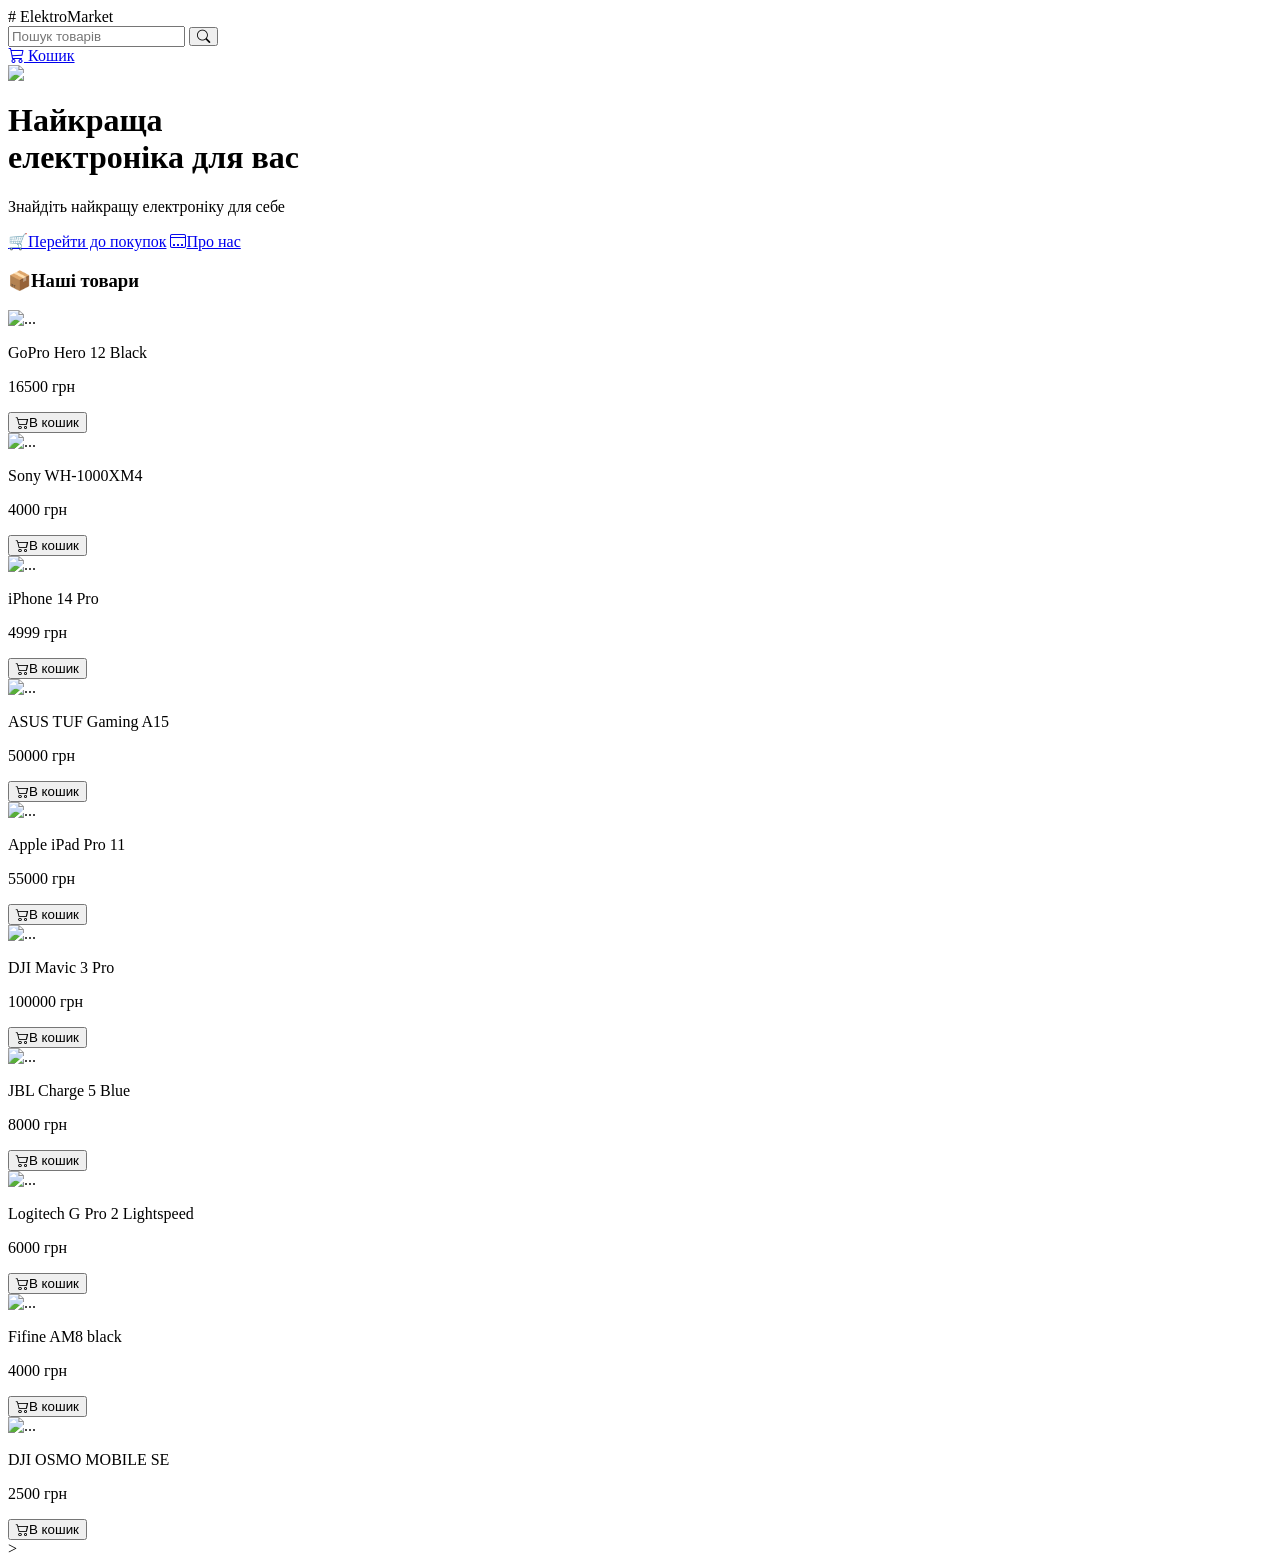
==== index.html @ af46c4cb "Update and rename README.md to index.html" ====
# ElektroMarket
<!DOCTYPE html>

   
<head > 
    <meta charset="UTF-8">
    <meta name="viewport" content="width=device-width, initial-scale=1.0">
    <title>Magaz-elektro</title>
    <link rel="stylesheet" href="style.css">
    <link rel="preconnect" href="https://fonts.gstatic.com">
<link href="https://fonts.googleapis.com/css2?family=Balsamiq+Sans:wght@700&display=swap" rel="stylesheet">
    <link href="https://cdn.jsdelivr.net/npm/bootstrap@6.0.0-alpha.1/dist/css/bootstrap.min.css" rel="stylesheet" integrity="sha384-B/GM4XqrwHnWXNOWMbloTmrYXZg10cakYGmpfsR/bbzQ6JAJI4ihuyADKLnBgrCe" crossorigin="anonymous">
  <link rel="stylesheet" href="https://cdn.jsdelivr.net/npm/bootstrap-icons@1.13.1/font/bootstrap-icons.min.css">
        <link rel="stylesheet" href="https://cdn.jsdelivr.net/npm/swiper@12/swiper-bundle.min.css"/>

 </head>
  <body >
      <div class="had">
    <div class="search">
<input type="text" placeholder="Пошук товарів" class=" search-input" id="searchInput" >
<button type="button" class=" search-button" id="searchButton"><i class="bi bi-search"></i> </button>
<div class="search-results"> </div>
<a href="basket.html" type="button" class="cays"><i class="bi bi-cart3"></i>  Кошик</a>

</div>
</div>
    <img class="het" src="market.jpg">
    <h1 class="hep"> <span class="zag"> <span class="white">Найкраща  <br> електроніка</span> <span class="yellow">для вас</span> </span></h1>
<p class="hepone">Знайдіть найкращу електроніку для себе</p>
<a  href="#swipes" type="button" class="btn-solid theme-warning heptwo">🛒Перейти до покупок</a>
<a class="btn-solid theme-warning hepthree" href="about.html"><i class="bi bi-window-dock"></i>Про нас</a>
</head>
<h3 class="zag zagolov">📦Наші товари</h3>
<div class="swiper" id="swipes">

    <div class="swiper-wrapper">

        <div class="card swiper-slide">
             <img class="pictures1" src="https://encrypted-tbn0.gstatic.com/images?q=tbn:ANd9GcQNVooUsxRNMcOfFixD-tZCPVZViDp8mUCRn2DSdOUWOQ&s=10" class="card-img-top" alt="...">
  <div class="card-body">
    <p class="card-text">GoPro Hero 12 Black</p>
    <p class="card-price"> 16500 грн</p>
    <button type="button" class="buy btn-solid theme-warning"><i class="bi bi-cart2"></i>В кошик</button>
        </div>
    </div>
   <div class="card swiper-slide">
             <img class="pictures2" src="https://art-de-luxe.com.ua/wa-data/public/shop/products/45/40/14045/images/81975/81975.750x0.jpg" alt="...">
  <div class="card-body">
    <p class="card-text">Sony WH-1000XM4</p>
    <p class="card-price"> 4000 грн</p>
    <button type="button" class="buy btn-solid theme-warning"> <i class="bi bi-cart2"></i>В кошик</button>
        </div>
    </div>
       <div class="card swiper-slide">
             <img class="pictures3" src="https://content2.rozetka.com.ua/goods/images/big/284920878.jpg" alt="...">
  <div class="card-body">
    <p class="card-text">iPhone 14 Pro</p>
    <p class="card-price"> 4999 грн</p>
    <button type="button" class="buy btn-solid theme-warning"><i class="bi bi-cart2"></i>В кошик</button>
        </div>
    </div>
        <div class="card swiper-slide">
             <img class="pictures4" src="https://image.maudau.com.ua/webp/size/xl/products/f8/a0/76/f8a076f67e9c212b0596b31edba361c2.jpg" alt="...">
  <div class="card-body">
    <p class="card-text">ASUS TUF Gaming A15</p>
    <p class="card-price"> 50000 грн</p>
    <button type="button" class="buy btn-solid theme-warning"><i class="bi bi-cart2"></i>В кошик</button>
        </div>
    </div>
       <div class="card swiper-slide">
             <img class="pictures5" src="https://gstore.ua/content/images/37/950x950l85ml0/apple-ipad-pro-11-2025-wi-fi-256gb-space-black-mdwk4-15552516197065.webp" alt="...">
  <div class="card-body">
    <p class="card-text">Apple iPad Pro 11</p>
    <p class="card-price"> 55000 грн</p>
    <button type="button" class="buy btn-solid theme-warning"><i class="bi bi-cart2"></i>В кошик</button>
        </div>
    </div>
      <div class="card swiper-slide">
             <img class="pictures5" src="https://flasharmy-cdn.fsn1.your-objectstorage.com/image/cache/webp/catalog/reb/2656-/Mavic-3-Pro-1_0wc5-sp_jpg-800x800.webp" alt="...">
  <div class="card-body">
    <p class="card-text">DJI Mavic 3 Pro</p>
    <p class="card-price"> 100000 грн</p>
    <button type="button" class="buy btn-solid theme-warning"><i class="bi bi-cart2"></i>В кошик</button>
        </div>
    </div>
    <div class="card swiper-slide">
             <img class="pictures5" src="https://mbuy24.com/products_pic/thumb/138/557/3505857-622819471.jpg" alt="...">
  <div class="card-body">
    <p class="card-text">JBL Charge 5 Blue</p>
    <p class="card-price">8000 грн</p>
    <button type="button" class="buy btn-solid theme-warning"><i class="bi bi-cart2"></i>В кошик</button>
        </div>
    </div>
     <div class="card swiper-slide">
             <img class="pictures5" src="https://content2.rozetka.com.ua/goods/images/big/551657972.jpg" alt="...">
  <div class="card-body">
    <p class="card-text">Logitech G Pro 2 Lightspeed </p>
    <p class="card-price"> 6000 грн</p>
    <button type="button" class="buy btn-solid theme-warning"><i class="bi bi-cart2"></i>В кошик</button>
        </div>
    </div>
      <div class="card swiper-slide">
             <img class="pictures5" src="https://content.rozetka.com.ua/goods/images/big/670869797.png" alt="...">
  <div class="card-body">
    <p class="card-text"> Fifine AM8 black</p>
    <p class="card-price"> 4000 грн</p>
    <button type="button" class="buy btn-solid theme-warning"><i class="bi bi-cart2"></i>В кошик</button>
        </div>
    </div>
     <div class="card swiper-slide">
             <img class="pictures6" src="https://cdn.synthetic.com.ua/media/assets/images/3/6/5/5/6/c/5/9/e/9/5/f/4/3/4/7/1600x1600/36556c59e95f4347a4e9bd1b5bc39c36.webp" alt="...">
  <div class="card-body">
    <p class="card-text">DJI OSMO MOBILE SE</p>
    <p class="card-price"> 2500 грн</p>
    <button type="button" class="buy btn-solid theme-warning"><i class="bi bi-cart2"></i>В кошик</button>
        </div>
    </div>

</div>
<div class="swiper-button-prev"></div>
<div class="swiper-button-next"></div>
</div>


<footer> 
    
</footer>

<script src="https://cdn.jsdelivr.net/npm/swiper@12/swiper-bundle.min.js"></script>
<script src="script.js"></script>
</body>>
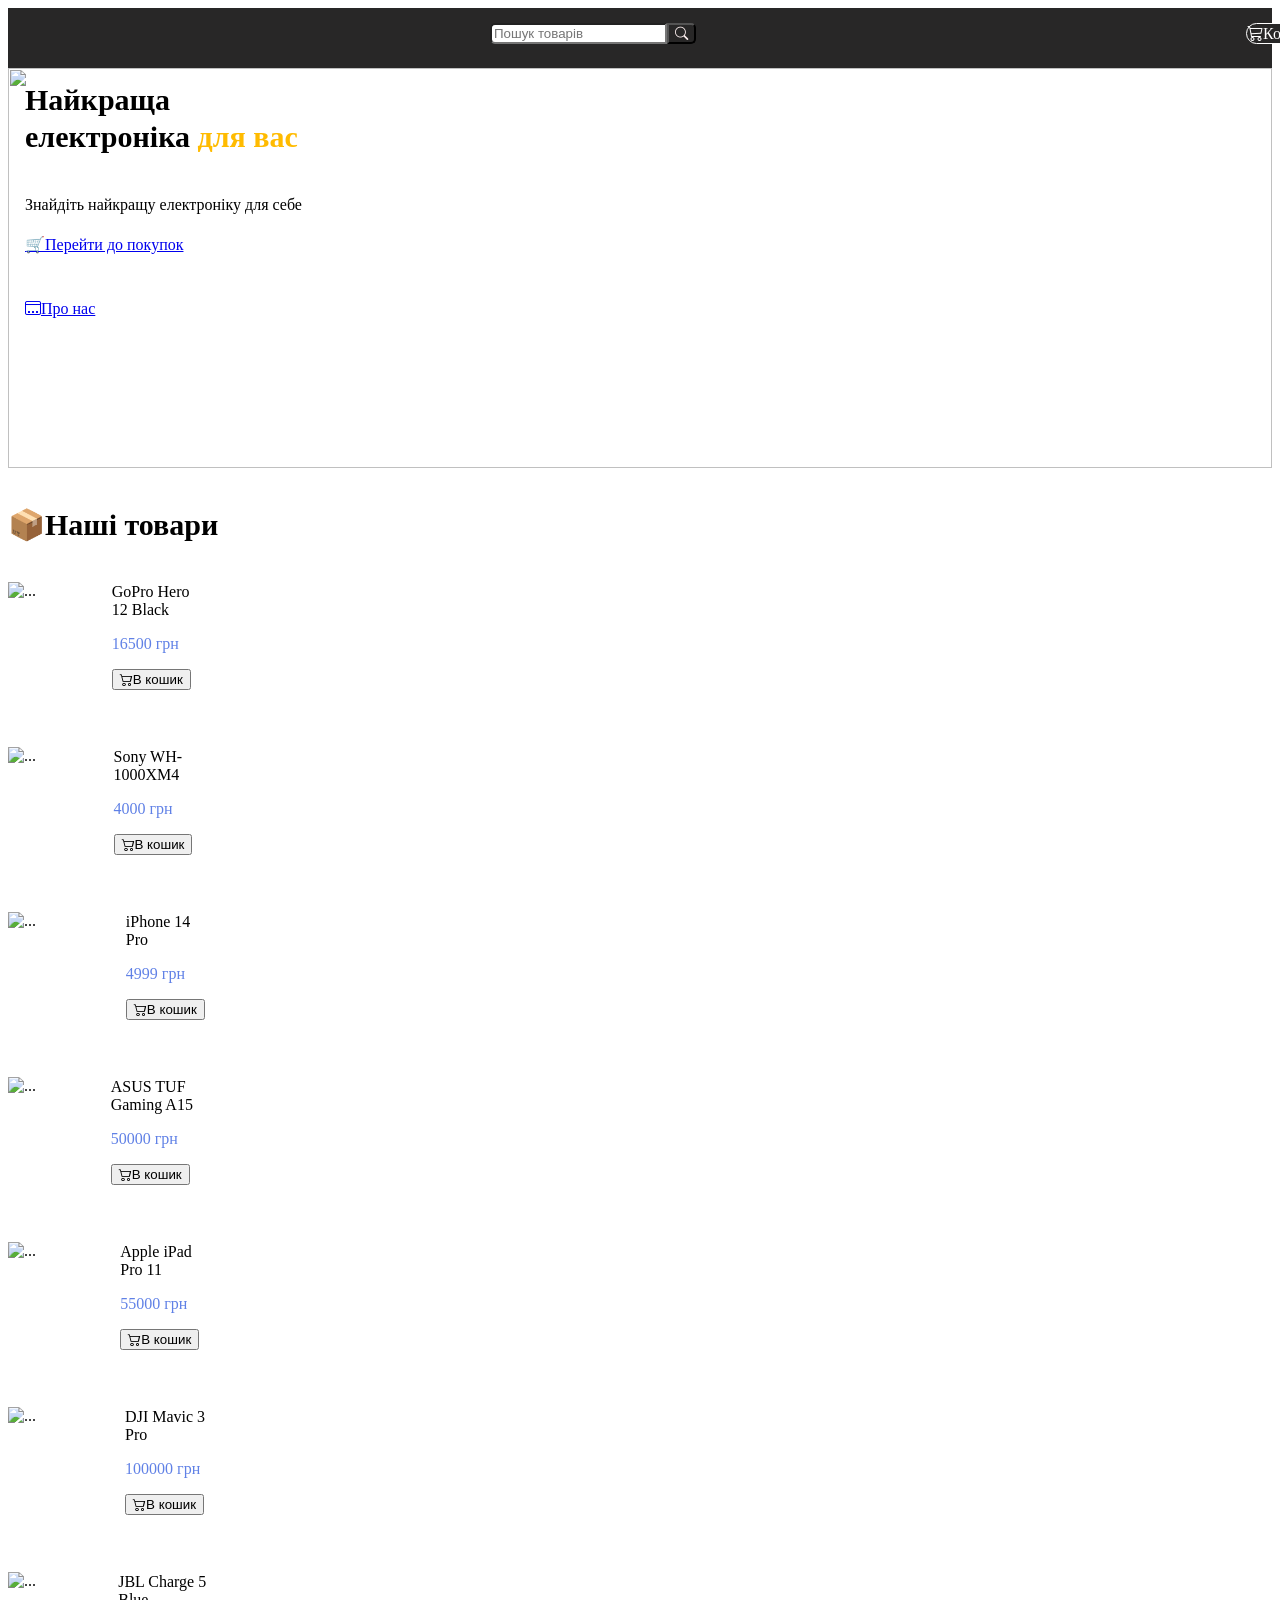
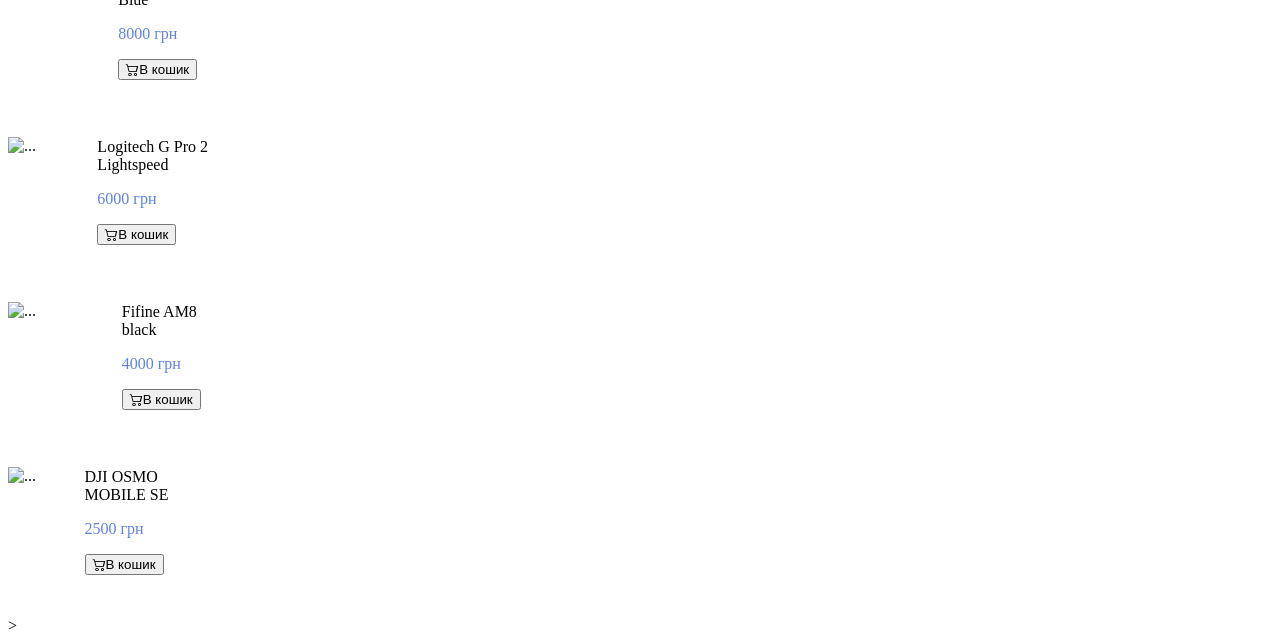
==== commit fa064f96: "Update index.html" ====
--- a/index.html
+++ b/index.html
@@ -1,4 +1,4 @@
-# ElektroMarket
+
 <!DOCTYPE html>
 
    
--- a/style.css
+++ b/style.css
@@ -0,0 +1,380 @@
+.het {
+    width: 100%;
+    height: 400px;
+    object-fit: cover;
+}
+.search {
+  display: flex;
+  margin: 0 auto;
+  width: 300px;
+ top: 15px;
+  position: relative;
+  z-index: 1001;
+}
+.search-input {
+    border-radius: 5px 0 0 5px;
+}
+.search-button {
+    border-radius: 0 5px 5px 0;
+    background-color: rgb(40, 39, 39);
+color: #fff2f2;
+}
+.had {
+    height: 60px;
+    background-color: rgb(40, 39, 39);
+}
+.cays {
+    top: 15px;
+   margin-left: 550px;
+   border: white 1px solid;
+   border-radius: 50px;
+   color: white;
+   background-color: rgb(40, 39, 39);
+   display: flex;
+   align-items: center;
+   justify-content: center;
+   text-decoration: none;
+}
+.swiper {
+    width: 100%;
+    position: relative;
+}
+.swiper-button-prev {
+   color: black;
+}
+.swiper-button-next {
+   color: black;
+}
+.hep {
+    position: absolute;
+    top: 60px;
+    left: 25px;
+   
+}
+.hepone {
+    position: absolute;
+    top: 180px;
+    left: 25px;
+    font-family: 'Balsamiq Sans', cursive;
+}
+.heptwo { 
+    position: absolute;
+    top: 235px;
+    left: 25px;
+    font-family: 'Balsamiq Sans', cursive;
+}
+.hepthree { 
+    position: absolute;
+    top: 300px;
+    left: 25px;
+    font-family: 'Balsamiq Sans', cursive;
+}
+
+.zagolov {
+margin-top: 35px;
+margin-bottom: 25px;
+}
+
+    .white {
+        color: rgb(0, 0, 0);
+    }
+    .yellow {
+        color: rgb(255, 187, 0);
+    }
+    .zag {
+        font-family: 'Balsamiq Sans', cursive;
+        font-size: 30px;
+        
+    }
+    html {
+        scroll-behavior: smooth;
+    }
+  .cards {
+    display: flex;
+    justify-content: space-between;
+    flex-wrap: wrap;
+    gap: 20px;
+    padding: 20px;
+   
+  }
+  .pictures1 {
+    width: 150px;
+    height: 150px;
+    display: block;
+  margin: 0 auto;
+  margin-top: 15px;
+
+  }
+  .pictures2 {
+    width: 150px;
+    height: 150px;
+  display: block;
+  margin: 0 auto;
+  margin-top: 15px;
+
+  }
+  .pictures3 {
+    width: 130px;
+    height: 150px;
+  display: block;
+  margin: 0 auto;
+  margin-top: 15px;
+
+  }
+    .pictures4 {
+    width: 170px;
+    height: 150px;
+  display: block;
+  margin: 0 auto;
+  margin-top: 15px;
+  }
+    .pictures5 {
+    width: 150px;
+    height: 150px;
+  display: block;
+  margin: 0 auto;
+  margin-top: 15px;
+  }
+  .card-price {
+    color: rgb(96, 129, 230);
+    font-family: 'Balsamiq Sans', cursive;
+  }
+   .pictures6 {
+    width: 100px;
+    height: 150px;
+  display: block;
+  margin: 0 auto;
+  margin-top: 15px;
+  }
+  .swiper-slide {
+    display: flex;
+    justify-content: center;
+    width: 200px;
+    height: auto;
+}
+.h1 {
+    margin-left: 30px;
+    margin-top: 30px;
+    font-size: 35px;
+    color: rgb(0, 0, 0);
+    font-family: 'Balsamiq Sans', cursive;
+    text-align: center;
+}
+.body {
+  min-height: 100vh;
+  margin: 0;
+  background: linear-gradient(
+    to bottom,
+      #93c5fd 0%,
+        #bfdbfe 25%,
+        #e0efff 50%,
+        #ffffff 85%
+  );
+  background-attachment: fixed;
+}
+.technolog {
+    margin-left: 30px;
+    font-size: 25px;
+    color: rgb(0, 0, 0);
+    font-family: 'Balsamiq Sans', cursive;
+text-align: center;
+  }
+.card-text {
+    font-family: 'Balsamiq Sans', cursive;
+}
+.techno {
+    margin-left: 30px;
+    font-size: 20px;
+    color: rgb(0, 0, 0);
+    font-family: 'Balsamiq Sans', cursive;
+}
+.about {
+    text-align: center;
+    font-size: 25px;
+    color: rgb(0, 0, 0);
+    font-family: 'Balsamiq Sans', cursive;
+}
+.perevag {
+  display: flex;
+  justify-content: space-between;
+  flex-wrap: wrap;
+
+    font-size: 20px;
+    color: rgb(0, 0, 0);
+    font-family: 'Balsamiq Sans', cursive;
+}
+.perevag1 {
+  margin-left: 30px;
+}
+.perevag3 {
+  margin-right: 30px;
+}
+.review-textarea {
+    width: 100%;
+    height: 50px;
+    padding: 10px;
+    border-radius: 5px;
+    border: 1px solid #ccc;
+    resize: none;
+}
+.review-input {
+    width: 100%;
+    padding: 10px;
+    border-radius: 5px;
+    border: 1px solid #ccc;
+  margin-bottom: 15px;
+}
+.search-but{
+   position: absolute;
+    left: -45px;
+    transition: 0.4s;
+    margin-top: 57px;
+     border-radius: 0 5px 5px 0;
+    background-color: rgb(40, 39, 39);
+color: #fff2f2;
+}
+.search-but:hover {
+    left: 0;
+}
+  .pich1 {
+    width: 150px;
+    height: 150px;
+    display: block;
+  margin-left: 15px;
+  margin-top: 15px;
+
+  }
+.search-results {
+    position: absolute;
+    top: calc(100% + 8px);
+    left: 0;
+    width: 100%;
+
+    background: rgba(255, 255, 255, 0.75);
+    backdrop-filter: blur(10px);
+
+    border-radius: 12px;
+    box-shadow: 0 4px 15px rgba(0, 0, 0, 0.15);
+
+    z-index: 1000;
+
+    padding: 10px;
+    display: none;
+    max-height: 320px;
+    overflow-y: auto;
+}
+
+.search-results.show {
+    display: block;
+}
+
+.search-results .card {
+    width: 100%;
+    display: flex;
+    flex-direction: row;
+    align-items: center;
+    border: none;
+    background: transparent;
+}
+
+.search-results .card img {
+    width: 90px;
+    height: 90px;
+    object-fit: contain;
+    margin: 0;
+}
+.repley {
+    top: 5px;
+    left: 10px;
+    font-size: 20px;
+    color: rgb(0, 0, 0);
+}
+.had1 {
+  background-color: white;
+}
+.case {
+text-align: center;
+font-size: 30px;
+}
+.home {
+  text-decoration: none;
+  color: #000;
+  font-size: 17px;
+  font-family: 'Balsamiq Sans', cursive;
+}
+.cart-items {
+    gap: 20px;
+    padding: 20px;
+}
+
+.cart-card {
+    width: 220px;
+    padding: 15px;
+    border: 1px solid #ddd;
+    border-radius: 12px;
+    text-align: center;
+    background: white;
+}
+
+.cart-card img {
+    width: 100%;
+    height: 150px;
+    object-fit: contain;
+}
+
+.cart-card h3 {
+    margin-top: 10px;
+}
+.cart-items {
+  display: flex;
+  flex-direction: column;
+    color: rgb(96, 129, 230);
+  font-family: 'Balsamiq Sans', cursive;
+
+}
+.case {
+    font-family: 'Balsamiq Sans', cursive;
+    color: rgb(96, 129, 230);
+}
+.tot-price {
+font-family: 'Balsamiq Sans', cursive;
+text-align: center;
+color: rgb(96, 129, 230);
+}
+.delete-btn {
+    background: red;
+    color: white;
+    border: none;
+    border-radius: 8px;
+    padding: 8px 15px;
+    cursor: pointer;
+}
+.delete-btn:hover {
+    background: rgb(182, 48, 48);
+    color: white;
+    border: none;
+    border-radius: 8px;
+    padding: 8px 15px;
+    cursor: pointer;
+}
+.quantity {
+    display: flex;
+    align-items: center;
+    justify-content: center;
+    gap: 15px;
+    margin: 10px;
+}
+
+.quantity button {
+    padding: 5px 12px;
+    cursor: pointer;
+    border: none;
+    border-radius: 5px;
+}
+.homes {
+    color: rgb(96, 129, 230);
+}
+.zamovitu {
+    display: block;
+    margin: 0 auto;
+}
